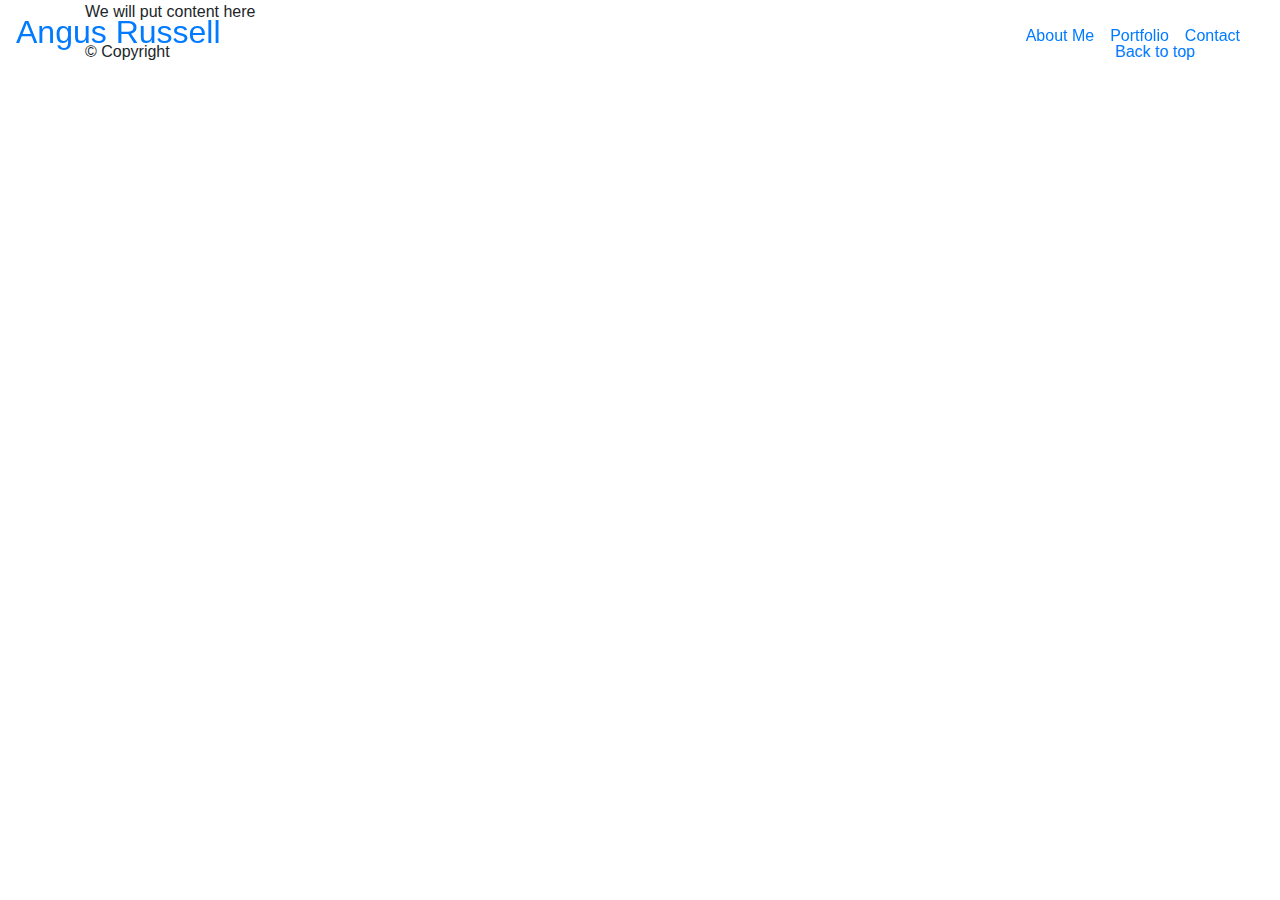
==== portfolio.html @ 3a28b904 "initialcommit" ====
<!DOCTYPE html>
<html lang="en">

<head>
    <meta charset="UTF-8">
    <meta name="viewport" content="width=device-width, initial-scale=1.0">
    <title>Portfolio - Angus Russell</title>
    <link rel="stylesheet" href="https://maxcdn.bootstrapcdn.com/bootstrap/4.0.0/css/bootstrap.min.css">
    <link rel="stylesheet" type="text/css" href="./assets/style.css">
</head>

<body>
    <!--Header/Navbar. Same across all pages-->
    <div class="header fixed-top">
        <div class="container-lg">
            <nav class="navbar navbar-expand-lg navbar-default">
                <a class="navbar-brand" href="index.html">
                    <H2>Angus Russell</H2>
                </a>
                <button class="navbar-toggler collapsed" type="button" data-toggle="collapse"
                    data-target="#navbar-default" aria-controls="navbar-default" aria-expanded="false"
                    aria-label="Toggle navigation">
                    <span class="icon-bar top-bar mt-0"></span>
                    <span class="icon-bar middle-bar"></span>
                    <span class="icon-bar bottom-bar"></span>
                </button>
                <div class="collapse navbar-collapse" id="navbar-default">
                    <button class="navbar-toggler collapsed" type="button" data-toggle="collapse"
                        data-target="#navbar-default" aria-controls="navbar-default" aria-expanded="false"
                        aria-label="Toggle navigation">
                        <i class="fas fa-times"></i>
                    </button>
                    <ul class="navbar-nav ml-auto mr-lg-3">
                        <li class="nav-item dropdown disabled">
                            <a class="nav-link d-lg-none" href="#!">
                            </a>
                        </li>
                        <li class="nav-item">
                            <a class="nav-link" href="index.html">About Me</a>
                        </li>
                        <li class="nav-item">
                            <a class="nav-link" href="portfolio.html">Portfolio</a>
                        </li>
                        <li class="nav-item">
                            <a class="nav-link" href="contact.html">Contact</a>
                        </li>
                    </ul>

                </div>
            </nav>
        </div>
    </div>
    <main>
        <div class="container">
            <p>We will put content here</p>
        </div>
    </main>
    <footer class="footer">
        <div class="container">
            <p class="float-right">
                <a href="#">Back to top</a>
            </p>
            <p>
                &copy Copyright
            </p>
        </div>
    </footer>
</body>

</html>
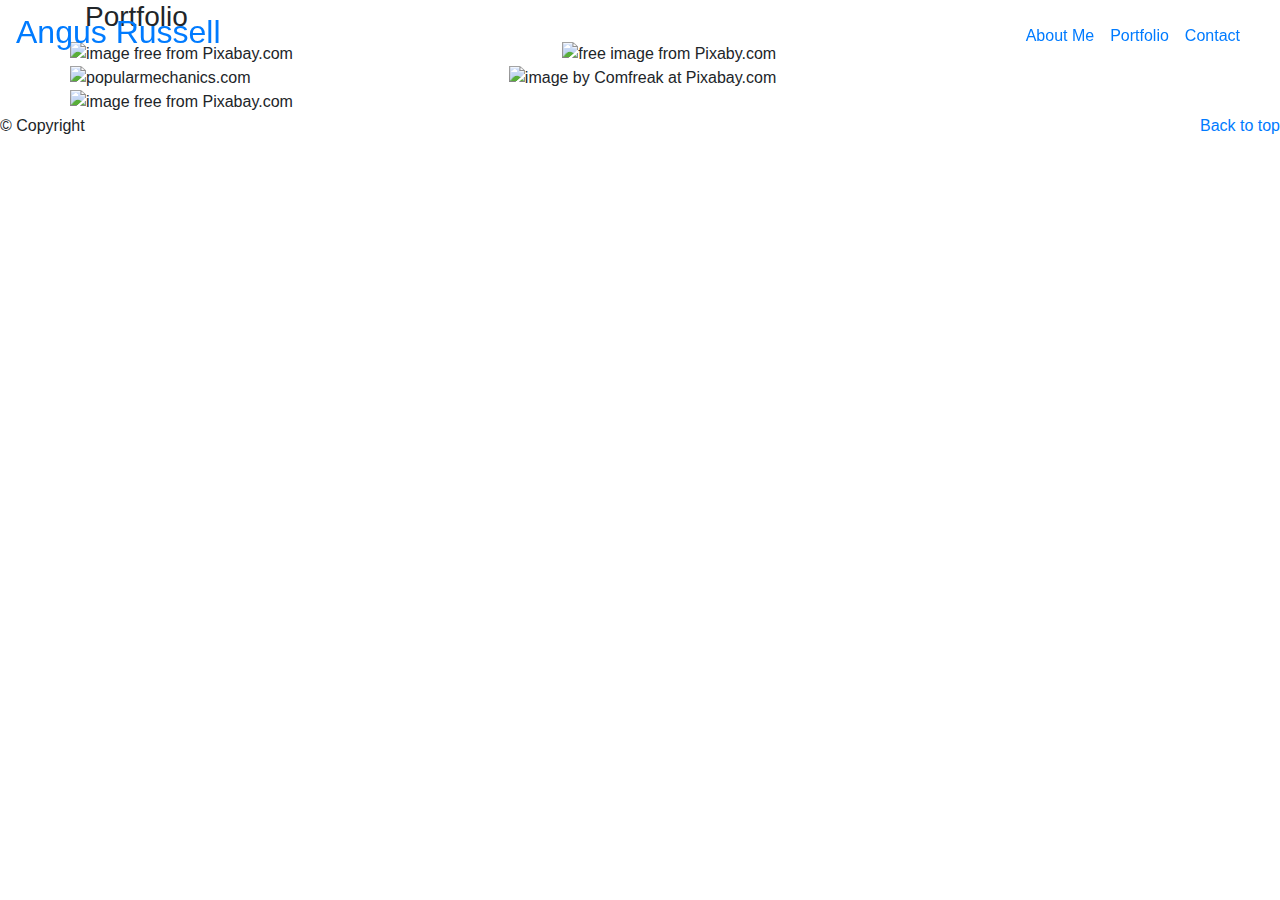
==== commit f14a3af2: "6th. css now working, portfolio images broken" ====
--- a/portfolio.html
+++ b/portfolio.html
@@ -6,7 +6,7 @@
     <meta name="viewport" content="width=device-width, initial-scale=1.0">
     <title>Portfolio - Angus Russell</title>
     <link rel="stylesheet" href="https://maxcdn.bootstrapcdn.com/bootstrap/4.0.0/css/bootstrap.min.css">
-    <link rel="stylesheet" type="text/css" href="./assets/style.css">
+    <link rel="stylesheet" type="text/css" href="style.css">
 </head>
 
 <body>
@@ -50,20 +50,69 @@
             </nav>
         </div>
     </div>
-    <main>
+
+    <!--Main content-->
+    <section>
         <div class="container">
-            <p>We will put content here</p>
-        </div>
-    </main>
+            <div class="row">
+                <div class="col-md-8">
+                    <div class="page-header">
+                        <h3>Portfolio</h3>
+                    </div>
+                </div>
+                <div class="row">
+                    <div class="col-md-11">
+                        <div class="containerImage">
+                            <img src="./Assets/Images/technology.jpg" alt="image free from Pixabay.com"
+                                class="float-left img-fluid portfo">
+                            <!-- <div class="text-block">
+                                <h4>Menu Builder</h4>
+                            </div> -->
+                        </div>
+                        <div class="containerImage">
+                            <img src="./Assets/Images/office.jpg" alt="free image from Pixaby.com"
+                                class="float-right img-fluid portfo">
+                            <!-- <div class="text-block">
+                                <h4>Web Application</h4>
+                            </div> -->
+                        </div>
+                    </div>
+                    <div class="col-md-11">
+                        <div class="containerImage">
+                            <img src="./Assets/Images/mobilephone.jpg" alt="popularmechanics.com"
+                                class="float-left img-fluid portfo">
+                            <!-- <div class="text-block">
+                                <h4>Tower Game</h4>
+                            </div> -->
+                        </div>
+                        <div class="containerImage">
+                            <img src="./Assets/Images/man.jpg" alt="image by Comfreak at Pixabay.com"
+                                class="float-right img-fluid portfo">
+                            <!-- <div class="text-block">
+                                <h4>AI App</h4>
+                            </div> -->
+                        </div>
+                    </div>
+                    <div class="col-md-11">
+                        <div class="containerImage">
+                            <img src="./Assets/Images/light-bulb.jpg" alt="image free from Pixabay.com"
+                                class="float-left img-fluid portfo">
+                            <!-- <div class="text-block">
+                                <h4>Idea Generator</h4>
+                            </div> -->
+                        </div>
+                    </div>
+                </div>
+    </section>
+
+    <!--Footer same across all pages-->
     <footer class="footer">
-        <div class="container">
-            <p class="float-right">
-                <a href="#">Back to top</a>
-            </p>
-            <p>
-                &copy Copyright
-            </p>
-        </div>
+        <p class="float-right">
+            <a href="#">Back to top</a>
+        </p>
+        <p>
+            &copy Copyright
+        </p>
     </footer>
 </body>
 
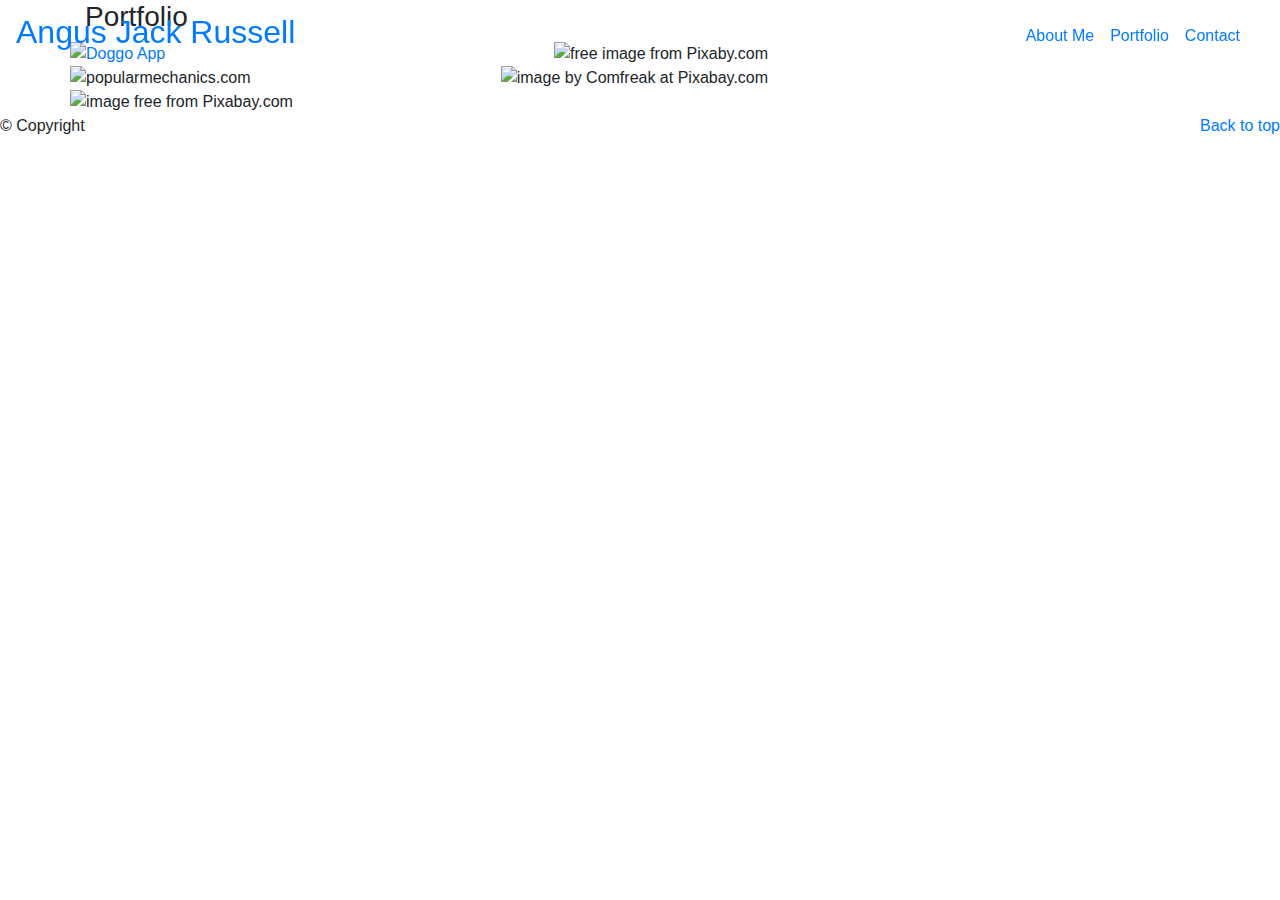
==== commit e8a9a30d: "assets folder capital restored, links restored, readme picture paths updated" ====
--- a/portfolio.html
+++ b/portfolio.html
@@ -4,9 +4,10 @@
 <head>
     <meta charset="UTF-8">
     <meta name="viewport" content="width=device-width, initial-scale=1.0">
-    <title>Portfolio - Angus Russell</title>
+    <title>Portfolio - Angus Jack Russell</title>
     <link rel="stylesheet" href="https://maxcdn.bootstrapcdn.com/bootstrap/4.0.0/css/bootstrap.min.css">
     <link rel="stylesheet" type="text/css" href="style.css">
+    <link rel="icon" href="./Assets/favicon.cc.ico" type="image/x-icon">
 </head>
 
 <body>
@@ -15,7 +16,7 @@
         <div class="container-lg">
             <nav class="navbar navbar-expand-lg navbar-default">
                 <a class="navbar-brand" href="index.html">
-                    <H2>Angus Russell</H2>
+                    <H2>Angus Jack Russell</H2>
                 </a>
                 <button class="navbar-toggler collapsed" type="button" data-toggle="collapse"
                     data-target="#navbar-default" aria-controls="navbar-default" aria-expanded="false"
@@ -63,14 +64,16 @@
                 <div class="row">
                     <div class="col-md-11">
                         <div class="containerImage">
-                            <img src="./Assets/Images/technology.jpg" alt="image free from Pixabay.com"
+                            <a href="https://gussell87.github.io/Doggo/" target="_blank">
+                            <img src="./Assets/doggo.jpg" alt="Doggo App"
                                 class="float-left img-fluid portfo">
+                            </a>
                             <!-- <div class="text-block">
                                 <h4>Menu Builder</h4>
                             </div> -->
                         </div>
                         <div class="containerImage">
-                            <img src="./Assets/Images/office.jpg" alt="free image from Pixaby.com"
+                            <img src="./Assets/office.jpg" alt="free image from Pixaby.com"
                                 class="float-right img-fluid portfo">
                             <!-- <div class="text-block">
                                 <h4>Web Application</h4>
@@ -79,14 +82,14 @@
                     </div>
                     <div class="col-md-11">
                         <div class="containerImage">
-                            <img src="./Assets/Images/mobilephone.jpg" alt="popularmechanics.com"
+                            <img src="./Assets/mobilephone.jpg" alt="popularmechanics.com"
                                 class="float-left img-fluid portfo">
                             <!-- <div class="text-block">
                                 <h4>Tower Game</h4>
                             </div> -->
                         </div>
                         <div class="containerImage">
-                            <img src="./Assets/Images/man.jpg" alt="image by Comfreak at Pixabay.com"
+                            <img src="./Assets/man.jpg" alt="image by Comfreak at Pixabay.com"
                                 class="float-right img-fluid portfo">
                             <!-- <div class="text-block">
                                 <h4>AI App</h4>
@@ -95,7 +98,7 @@
                     </div>
                     <div class="col-md-11">
                         <div class="containerImage">
-                            <img src="./Assets/Images/light-bulb.jpg" alt="image free from Pixabay.com"
+                            <img src="./Assets/light-bulb.jpg" alt="image free from Pixabay.com"
                                 class="float-left img-fluid portfo">
                             <!-- <div class="text-block">
                                 <h4>Idea Generator</h4>
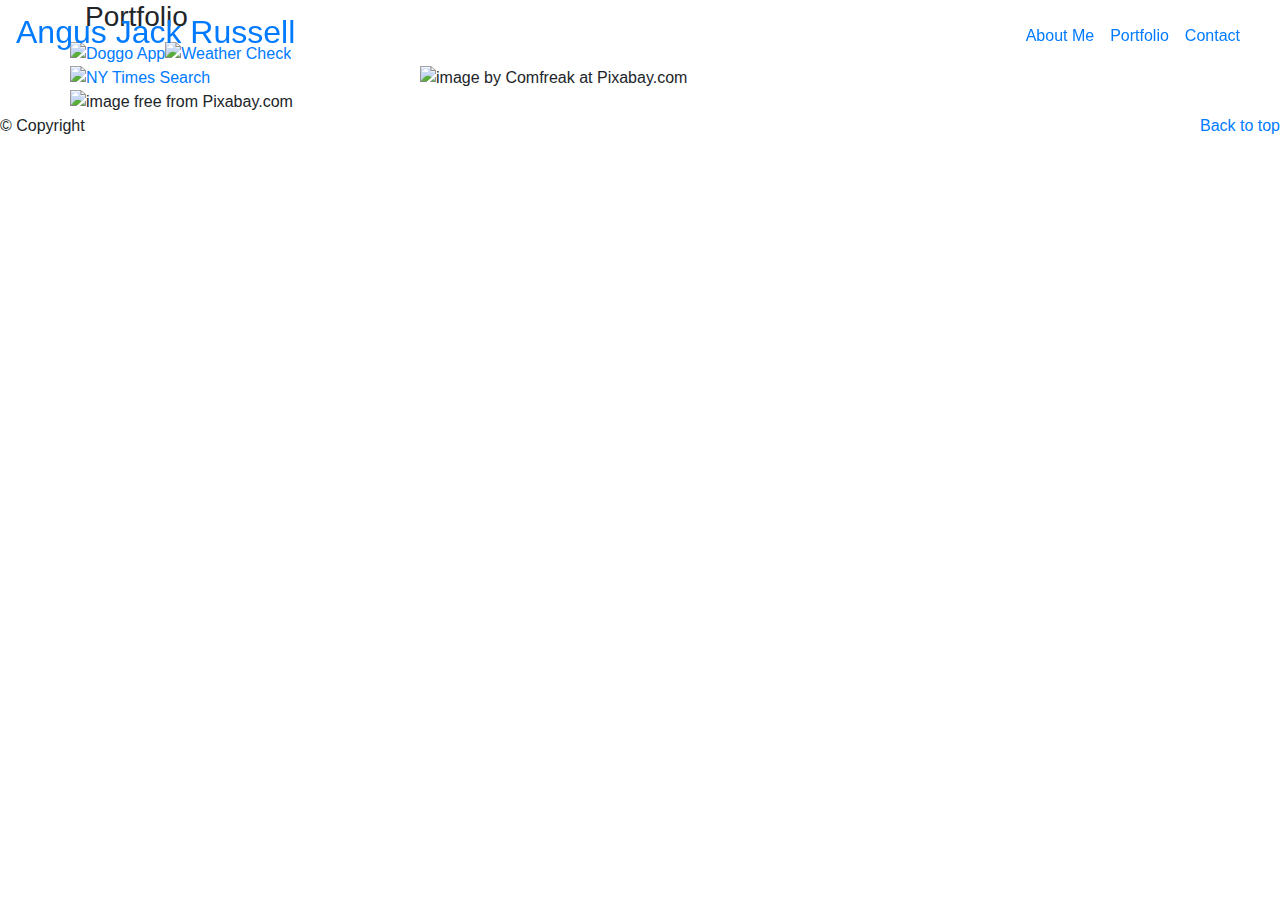
==== commit a21fd7c7: "weather pic path fixed" ====
--- a/portfolio.html
+++ b/portfolio.html
@@ -7,7 +7,7 @@
     <title>Portfolio - Angus Jack Russell</title>
     <link rel="stylesheet" href="https://maxcdn.bootstrapcdn.com/bootstrap/4.0.0/css/bootstrap.min.css">
     <link rel="stylesheet" type="text/css" href="style.css">
-    <link rel="icon" href="./Assets/favicon.cc.ico" type="image/x-icon">
+    <link rel="icon" href="./Assets/favicon.ico" type="image/x-icon">
 </head>
 
 <body>
@@ -65,7 +65,7 @@
                     <div class="col-md-11">
                         <div class="containerImage">
                             <a href="https://gussell87.github.io/Doggo/" target="_blank">
-                            <img src="./Assets/doggo.jpg" alt="Doggo App"
+                            <img src="./Assets/ciri.jpg" alt="Doggo App"
                                 class="float-left img-fluid portfo">
                             </a>
                             <!-- <div class="text-block">
@@ -73,8 +73,10 @@
                             </div> -->
                         </div>
                         <div class="containerImage">
-                            <img src="./Assets/office.jpg" alt="free image from Pixaby.com"
-                                class="float-right img-fluid portfo">
+                            <a href="https://gussell87.github.io/weather-check/" target="_blank">
+                                <img src="./Assets/fulham.JPG" alt="Weather Check"
+                                    class="float-left img-fluid portfo">
+                                </a>
                             <!-- <div class="text-block">
                                 <h4>Web Application</h4>
                             </div> -->
@@ -82,8 +84,10 @@
                     </div>
                     <div class="col-md-11">
                         <div class="containerImage">
-                            <img src="./Assets/mobilephone.jpg" alt="popularmechanics.com"
-                                class="float-left img-fluid portfo">
+                            <a href="https://gussell87.github.io/ny-times-search/" target="_blank">
+                                <img src="./Assets/ny-times.jpg" alt="NY Times Search"
+                                    class="float-left img-fluid portfo">
+                                </a>
                             <!-- <div class="text-block">
                                 <h4>Tower Game</h4>
                             </div> -->
